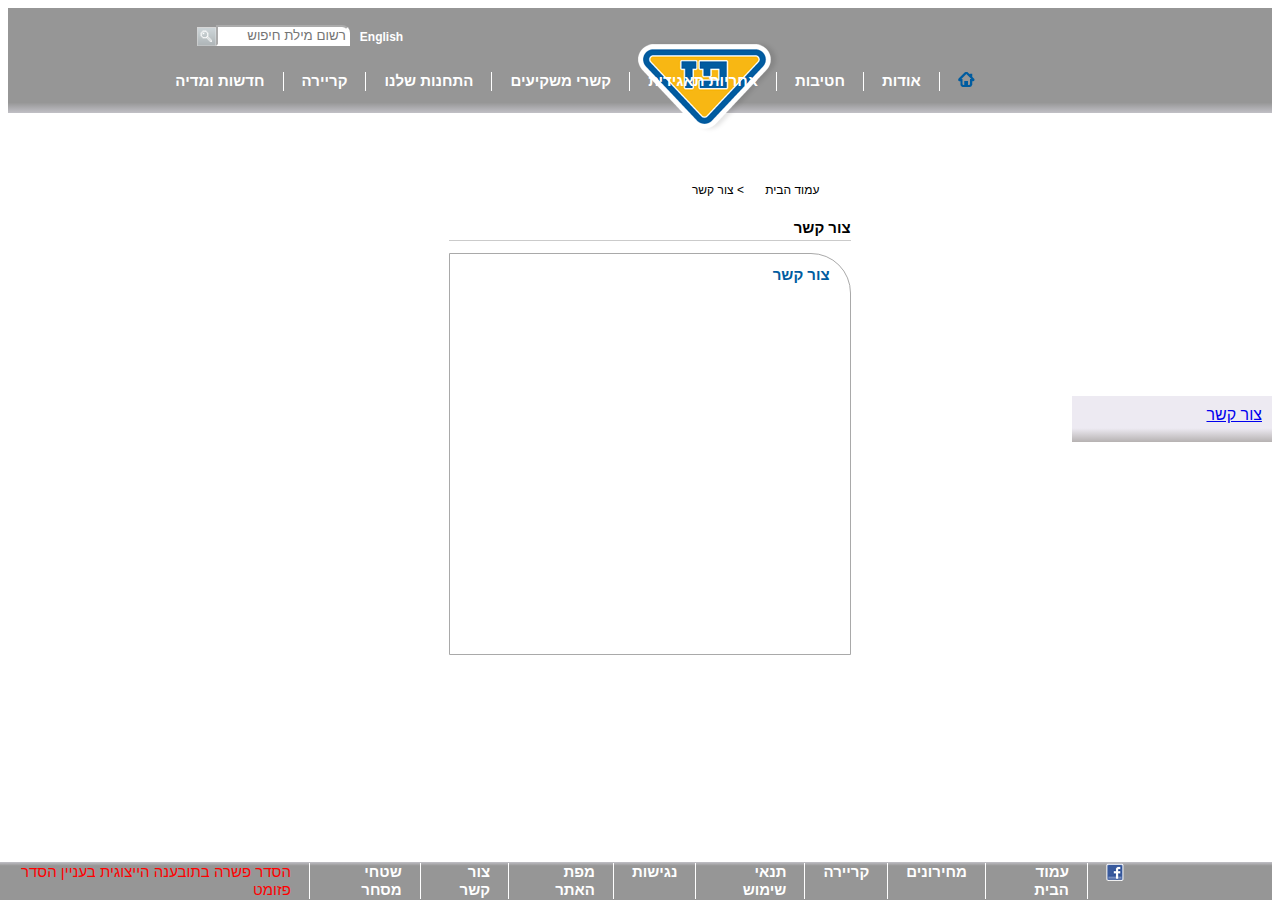
==== contact.html @ d49fc924 "add contact form - not complete" ====
<!DOCTYPE html>
<html lang="en">
<head>
    <meta charset="UTF-8">
    <meta name="viewport" content="width=device-width, initial-scale=1.0">
    <title>Paz Contact</title>
    <link rel="stylesheet" href="style.css">
</head>
<body>
    <header>
        <div class="row heading">   <!--layout - header row-->
            <div id="logo-icon">
                <img src="images\paz_logo.png" alt="Logo Icon">
            </div>
            <div class="row"> <!--search row-->
                <form class="search-row">
                    <a href="#" id="language">English</a>
                    <input type="text" id="search" placeholder="רשום מילת חיפוש"/>
                    <a href="#" id="search-button"><img src="images\search_button.png" alt="Search Icon"></a> 
                </form>
            </div>
            <div class="row">   <!--menu row-->
                <div>       <!--menu content-->
                    <nav>
                        <ul>
                            <li><a href="index.html"><img src="images\menu_home_blue.png" alt="Home Icon"></a></li>
                            <li>
                                <a href="#">אודות</a>
                                <ul class="dropdown">
                                    <li><a href="#">אודות</a></li>
                                    <li><a href="#">היסטוריה</a></li>
                                    <li><a href="#">חזון וערכים</a></li>
                                    <li><a href="#">מבנה הקבוצה</a></li>
                                    <li><a href="#">חברי דיקטוריון</a></li>
                                    <li><a href="#">הנהלת הקבוצה</a></li>
                                    <li><a href="#">פרסים והוקרה</a></li>
                                </ul>
                            </li>
                            <li>
                                <a href="#">חטיבות</a>
                                <ul class="dropdown">
                                    <li><a href="#">חטיבות</a></li>
                                    <li><a href="#">קמעונאות ומסחר</a></li>
                                    <li><a href="#">תעשיות ושרותים</a></li>
                                    <li><a href="#">זיקוק</a></li>
                                </ul>
                            </li>
                            <li>
                                <a href="#">אחריות תאגידית</a>
                                <ul class="dropdown">
                                    <li><a href="#">אחריות תאגידית</a></li>
                                    <li><a href="#">הקוד האתי</a></li>
                                    <li><a href="#">מעורבות חברתית</a></li>
                                    <li><a href="#">נגישות</a></li>
                                    <li><a href="#">איכות הסביבה ובטיחות</a></li>
                                    <li><a href="#">דירוג מעלה</a></li>
                                </ul>
                            </li>
                            <li>
                                <a href="#">קשרי משקיעים</a>
                                <ul class="dropdown">
                                    <li><a href="#">פרופיל החברה</a></li>
                                    <li><a href="#">דו"חות כספיים</a></li>
                                    <li><a href="#">כלים למשקיע</a></li>
                                    <li><a href="#">נתוני מניה</a></li>
                                    <li><a href="#">אסיפות כלליות</a></li>
                                </ul>
                            </li>
                            <li>
                                <a href="#">התחנות שלנו</a>
                                <ul class="dropdown">
                                    <li><a href="#">התחנות שלנו</a></li>
                                    <li><a href="#">נגישות מתחמי פז</a></li>
                                    <li><a href="#">רשימת תחנות</a></li>
                                    <li><a href="#">מועדונים</a></li>
                                </ul>
                            </li>
                            <li>
                                <a href="#">קריירה</a>
                                <ul class="dropdown">
                                    <li><a href="#">לעבוד בפז</a></li>
                                    <li><a href="#">ניהול תחנת פז</a></li>
                                    <li><a href="#">קריירה</a></li>
                                </ul>
                            </li>
                            <li>
                                <a href="#">חדשות ומדיה</a>
                                <ul class="dropdown">
                                    <li><a href="#">פרסומות</a></li>
                                    <li><a href="#">הודעות לעיתונות</a></li>
                                </ul>
                            </li>
                        </ul>
                    </nav>
                </div>
            </div>
        </div>
    </header>
    <main>
        <div class="contact-column">
            <div class="contact-column">
                <div class="contact-design">
                    <a href="contact.html">צור קשר</a>
                </div>
            </div>
            <div class="contact-column">
                <div class="row-contact">
                    <div class="contact-top-line-design">
                        <a href="index.html">עמוד הבית</a><p> > צור קשר </p>
                    </div>
                    <h1 class="headline-contact">צור קשר</h1>
                    <form id="contact-form">
                        <h2>צור קשר</h2>
                    </form>
                </div>
            </div>
            <div class="contact-column">

            </div>
        </div>
    </main>
    <footer>
        <div class="row footer">   <!--layout - footer row-->
            <div class="footer-content">       <!--menu content-->
                <nav>
                    <ul>
                        <li><a href="#"><img src="images\fb_icon.png" alt="Home Icon"></a></li>
                        <li><a href="#">עמוד הבית</a></li>
                        <li><a href="#">מחירונים</a></li>
                        <li><a href="#">קריירה</a></li>
                        <li><a href="#">תנאי שימוש</a></li>
                        <li><a href="#">נגישות</a></li>
                        <li><a href="#">מפת האתר</a></li>
                        <li><a href="#">צור קשר</a></li>
                        <li><a href="#">שטחי מסחר</a></li>
                        <li><a href="#">הסדר פשרה בתובענה הייצוגית בעניין הסדר פזומט</a></li>
                    </ul>
                </nav>
            </div>
        </div>
    </footer>
</body>
</html>
---- style.css ----
body {
    direction: rtl;
    text-align: right;
    font-family: Arial;
}

.row {
    display: flex;
    flex-direction: column;
    align-items: center;
    justify-content: center;
}

.column {
    display: flex;
    flex-direction: row;
    margin-top: 10px;
}

.heading {
    background: rgb(193,192,198);
    background: linear-gradient(0deg, rgba(193,192,198,1) 0%, rgba(150,150,150,1) 10%);
    /*background-color: rgb(151, 150, 150);*/
    width: 100%;
    height: 105px;
}

nav {
    margin-right: 90px;
}

nav > ul {
    padding-left: 0px;
    display: flex;
}

nav > ul > li, .dropdown{
    padding: 0 18px 0 18px;
    list-style: none;
}

/* white right border of menu except the first one*/
nav > ul > li:not(:first-child) {
    border-right: 1px solid white;
}

nav > ul > li > a, .dropdown > li > a {
    color: white;
    text-decoration: none;
    font-weight: bold;    
    font-size: 15px;
    position: relative;
}

.dropdown{
    margin-top: 10px;
    background-color:  rgb(151, 150, 150);
    display: none;
}

.dropdown > li {
    padding: 10px;
    margin: 0 -10px 0 -10px;
    width: 100%;
    height: 100%;  
}
 .dropdown > li:not(:last-child){
    border-bottom: 1px solid white;
 }

nav > ul > li:hover > .dropdown {
    display: block;
    position: absolute;
    z-index: 1;
    top: 80px;
}

.dropdown > li:hover {
    background-color: lightgray;
}

#language {
    color:white;
    font-weight: bold;
    margin-left: 10px; 
    margin-top: 5px;
    font-size: 12px;
    text-decoration: none;
}

#language:hover, a:hover, .text > a:hover, .footer-content > nav > ul > li:last-child > a:hover, .dropdown > li > a:hover, .contact-design:hover, .contact-top-line-design > a:hover{
    text-decoration: underline;
    color:#005CA0;
}

.search-row{
    display: flex;
    padding: 10px;
    margin-right: 680px;
}

#search {
    border-radius: 0 8px 0 0;
    border-color: white;
    width: 126px;
    flex: 1;
}

#search-button {
    width: 19px;
    height: 19px;
    margin-top: 2px;
}

#logo-icon {
    position: absolute;
    right: 500px;
    top: 40px;
}

.images {
    padding: 10px;
    border-radius: 0 0 40px 0;
}

.text, .trans-back {
    width: 228px;
    height: 77px;
    padding: 10px;
    position: absolute;
    bottom: 20px;
    right: 15px; 
}

.text {
    color: white;
    bottom: 40px;
    font-size: 12px;
}

.text > a {
    color: white;
}

p {
    margin-top: -10px;
}

.read-more {
    margin-right: 160px;
}

/*add image after "קרא עוד"*/
.read-more::after {
    content : url('images/read_more_white.png');
    width: 5px;
    height: 5px;
    margin-right: 5px;
}

.read-more:hover::after, .link-pos:hover::after, .erea-map-pos:hover::after {
    content : url('images/read_more_blue.png');
}

.text-pos {
    position: relative;
    margin: 0 auto;
}

.trans-back { 
    background-color:  rgb(151, 150, 150);
    opacity: 0.9;
    border-radius: 0 0 40px 0;
}

.text-container {
    width: 270px;
    height: 216px;
    position: relative;
    margin: 0 20px;
}

.header-pos, .link-pos, .img-pos, .erea-map-pos, .img-map-pos {
    position: absolute;
}

.header-pos {   
    top: 0px;
    right: 20px;
}

.img-pos {
    right: 10px;
    top: 50px;
}

.img-map-pos {
    left: 10px;
    top: 40px;
}

.link-pos {
    bottom: 20px;
    left: 20px;
}

.link-pos::after, .erea-map-pos::after {
    content : url('images/read_more_yellow.png');
    width: 5px;
    height: 5px;
    margin-right: 5px;
}

.erea-map-pos {
    right: 20px;
}

.north-pos {
    top: 50px;
}

.center-pos {
    top: 70px;
}

.south-pos {
    top: 90px;
}

.img-background {
    margin: 0 auto;
    display: block;
}

h3 {
    font-size: 14px;
    font-weight: bold;
    margin-bottom: 15px;
}

.footer {
    background: rgb(193,192,198);
    background: linear-gradient(180deg, rgba(193,192,198,1) 0%, rgba(150,150,150,1) 10%);
    width: 100%;
    height: 38px;
    position: fixed;
    bottom: 0px;
    margin-right: auto;
}

.footer-content > nav > ul > li:last-child > a {
    color: red;
    font-weight: 400;
}

.contact-page {
    visibility: collapse;
}


/**********Contact page style************/
.contact-column {
    display: flex;
    flex-direction: row;
    align-items: center;
    width: 100%;
    margin-top: 10px;
}

.contact-design {
    background: rgb(237,234,242);
    background: linear-gradient(180deg, rgba(237,234,242,1) 70%, rgba(182,178,178,1) 100%);
    text-decoration: none;
    width: 110px;
    height: 36px;
    padding: 10px 10px 0px 80px;
    margin-top: 50px;
    color: black;
}

.row-contact {
    display: flex;
    flex-direction: column;
    align-items: flex-start;
}

.contact-top-line-design {
    font-size: 12px;
}

.contact-top-line-design > p {
    margin-top: 50px;
}

.contact-top-line-design > a {
    margin-top: 50px;
    text-decoration: none;
    color: black;
}

.contact-top-line-design {
    display: flex;
    flex-direction: row;
    align-items: flex-start;
    justify-content: space-evenly;
    margin-right: 10px;
    width: 170px;
}

.headline-contact {
    font-size: 15px;
    font-weight: bold;
    border-bottom: 1px solid #cbcbcb;
    margin-bottom: 12px;
    padding-bottom: 4px;
    width: 100%;
}

#contact-form{
    border: 1px solid darkgray;
    width: 400px;
    height: 400px;
    border-radius: 0 40px 0 0;
}

#contact-form > h2 {
    margin-right: 20px;
    color: #005ca0;
    font-weight: bold;
    font-size: 15px;
}
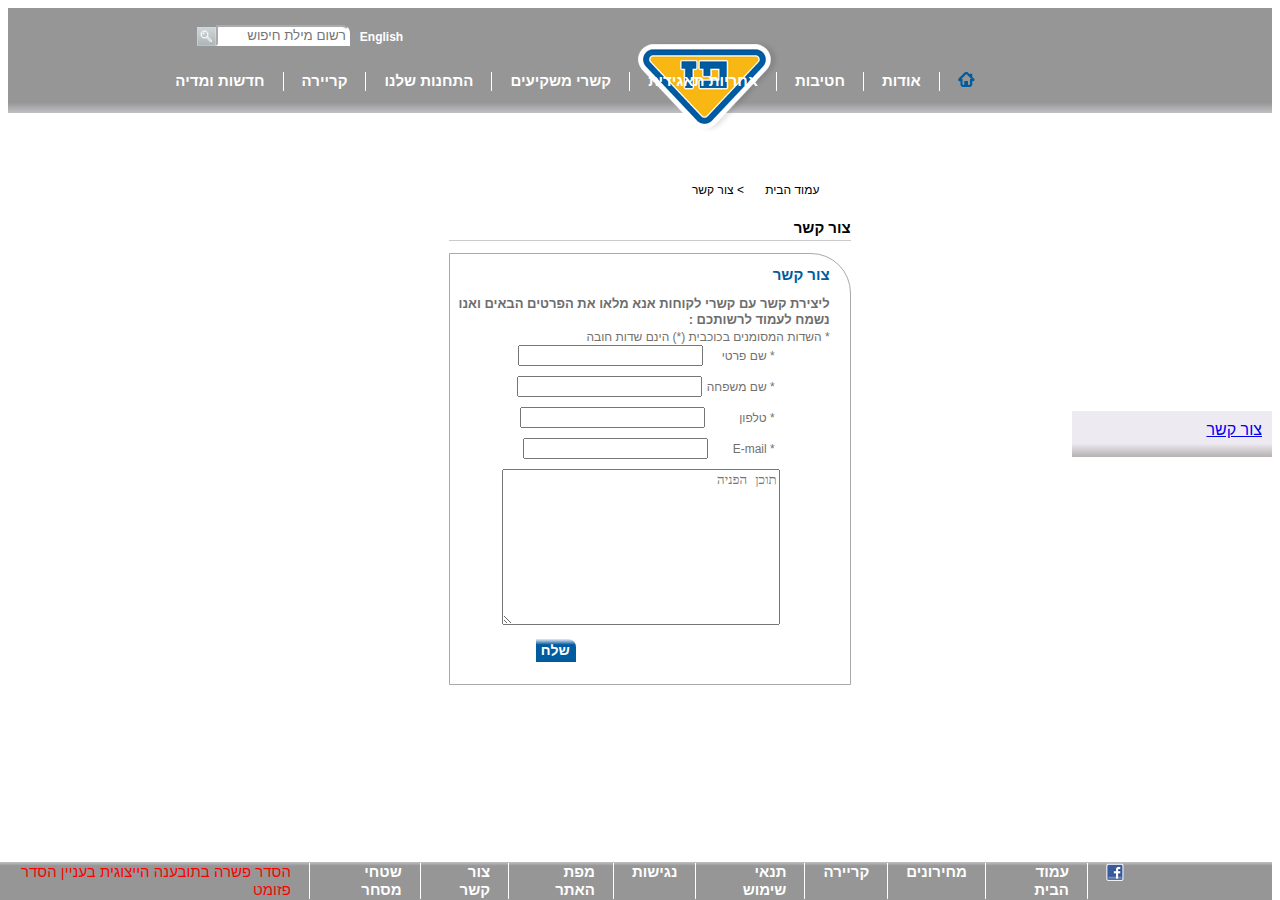
==== commit 25e9800f: "completed form to contact.html" ====
--- a/contact.html
+++ b/contact.html
@@ -111,6 +111,30 @@
                     <h1 class="headline-contact">צור קשר</h1>
                     <form id="contact-form">
                         <h2>צור קשר</h2>
+                        <span class="caption">ליצירת קשר עם קשרי לקוחות אנא מלאו את הפרטים הבאים ואנו נשמח לעמוד לרשותכם :</span>
+                        <span class="form-text-design">* השדות המסומנים בכוכבית (*) הינם שדות חובה</span>
+                        <div class="content-design">
+                            <label class="form-text-design" for="first-name">* שם פרטי</label>
+                            <input type="text" name="first-name" id="first-name" required>
+                        </div>
+                        <div class="content-design">
+                            <label class="form-text-design" for="last-name">* שם משפחה</label>
+                            <input type="text" name="last-name" id="last-name" required>
+                        </div>
+                        <div class="content-design">
+                            <label class="form-text-design" for="phone">* טלפון</label>
+                            <input type="text" name="phone" id="phone" required>
+                        </div>
+                        <div class="content-design">
+                            <label class="form-text-design" for="email">* E-mail</label>
+                            <input type="email" name="email" id="email" required>
+                        </div>
+                        <div class="content-design">
+                            <textarea name="content-of-contact" id="content-of-contact" cols="32" rows="10" placeholder="תוכן הפניה"></textarea>
+                        </div>
+                        <div class="button-design">
+                            <button>שלח</button>
+                        </div>
                     </form>
                 </div>
             </div>
--- a/style.css
+++ b/style.css
@@ -319,7 +319,7 @@
 #contact-form{
     border: 1px solid darkgray;
     width: 400px;
-    height: 400px;
+    height: 430px;
     border-radius: 0 40px 0 0;
 }
 
@@ -330,3 +330,61 @@
     font-size: 15px;
 }
 
+.caption {
+    display: block;
+    color: #6d6d6d;
+    font-size: 13px;
+    font-weight: bold;
+    line-height: 1.2;
+    margin: 5px 20px 0 0;
+}
+
+.form-text-design {
+    margin-right: 20px;
+    color: #72716d;
+    font-size: 12px;
+}
+
+.content-design {
+    margin: 0 55px 10px 0;
+}
+
+textarea {
+    margin-right: 15px;
+}
+
+#first-name {
+    margin-right: 14px;
+}
+
+#phone {
+    margin-right: 30px;
+}
+
+#email {
+    margin-right: 20px;
+}
+
+.button-design {
+    padding: 0 4px;
+    margin-right: 270px;   
+}
+
+button {
+    background: rgb(237,234,242);
+    background: linear-gradient(180deg, rgba(237,234,242,1) 0%, rgba(0,92,160,1) 25%);
+    color: white;
+    font-weight: bold;
+    border: none;
+    border-radius: 0 8px 0 0;
+    line-height: 21px;
+    width: 40px;
+    font-size: 14px;
+}
+
+button:hover {
+    color: black;
+    background: rgb(237,234,242);
+    background: linear-gradient(180deg, rgba(237,234,242,1) 0%, rgba(241,177,46,1) 25%);
+}
+
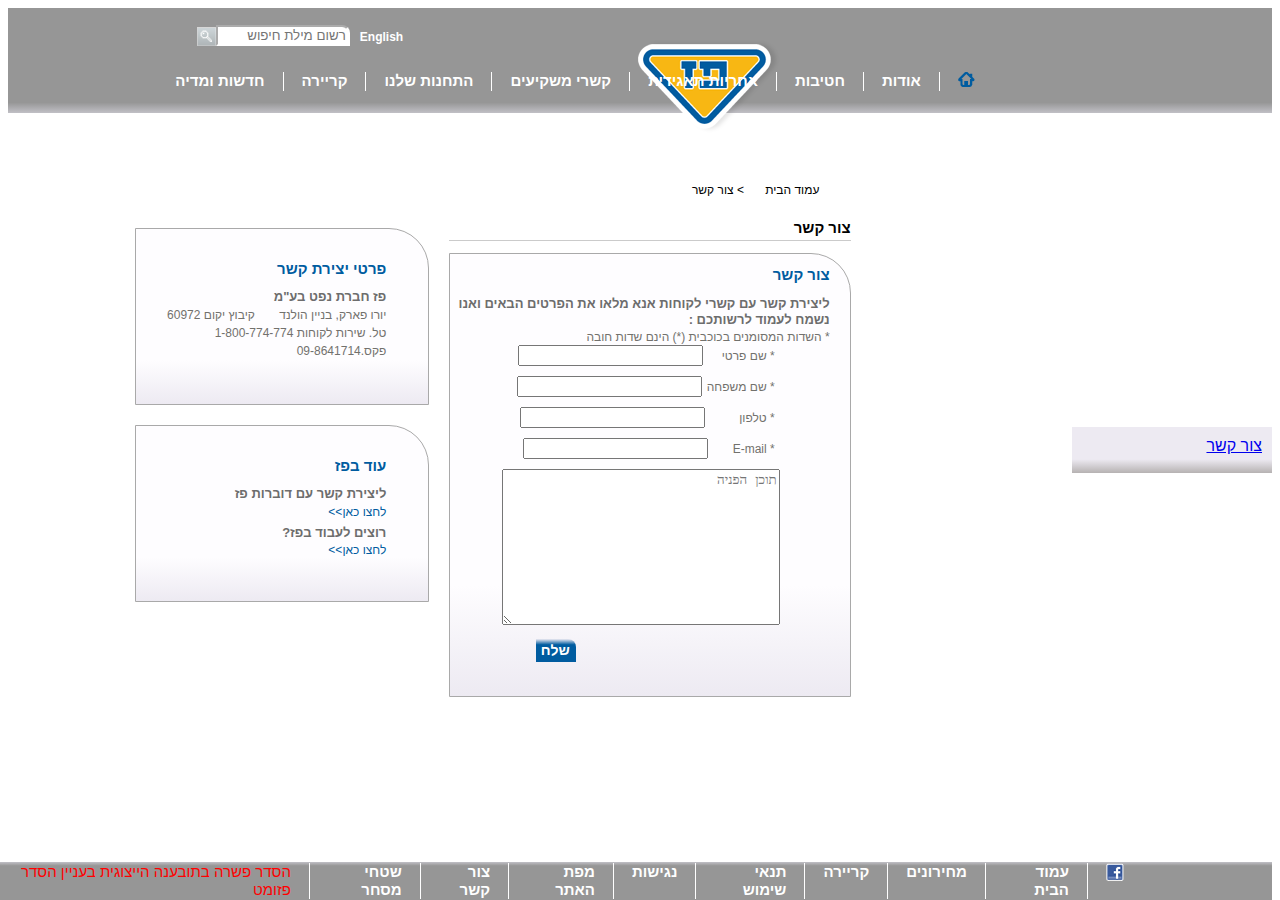
==== commit 2c57bdc1: "add all data to contact.html" ====
--- a/contact.html
+++ b/contact.html
@@ -109,37 +109,59 @@
                         <a href="index.html">עמוד הבית</a><p> > צור קשר </p>
                     </div>
                     <h1 class="headline-contact">צור קשר</h1>
-                    <form id="contact-form">
-                        <h2>צור קשר</h2>
-                        <span class="caption">ליצירת קשר עם קשרי לקוחות אנא מלאו את הפרטים הבאים ואנו נשמח לעמוד לרשותכם :</span>
-                        <span class="form-text-design">* השדות המסומנים בכוכבית (*) הינם שדות חובה</span>
-                        <div class="content-design">
-                            <label class="form-text-design" for="first-name">* שם פרטי</label>
-                            <input type="text" name="first-name" id="first-name" required>
-                        </div>
-                        <div class="content-design">
-                            <label class="form-text-design" for="last-name">* שם משפחה</label>
-                            <input type="text" name="last-name" id="last-name" required>
-                        </div>
-                        <div class="content-design">
-                            <label class="form-text-design" for="phone">* טלפון</label>
-                            <input type="text" name="phone" id="phone" required>
-                        </div>
-                        <div class="content-design">
-                            <label class="form-text-design" for="email">* E-mail</label>
-                            <input type="email" name="email" id="email" required>
-                        </div>
-                        <div class="content-design">
-                            <textarea name="content-of-contact" id="content-of-contact" cols="32" rows="10" placeholder="תוכן הפניה"></textarea>
-                        </div>
-                        <div class="button-design">
-                            <button>שלח</button>
-                        </div>
-                    </form>
+                    <div class="text-back-design">
+                        <form id="contact-form">
+                            <h2>צור קשר</h2>
+                            <span class="caption">ליצירת קשר עם קשרי לקוחות אנא מלאו את הפרטים הבאים ואנו נשמח לעמוד לרשותכם :</span>
+                            <span class="form-text-design">* השדות המסומנים בכוכבית (*) הינם שדות חובה</span>
+                            <div class="content-design">
+                                <label class="form-text-design" for="first-name">* שם פרטי</label>
+                                <input type="text" name="first-name" id="first-name" required>
+                            </div>
+                            <div class="content-design">
+                                <label class="form-text-design" for="last-name">* שם משפחה</label>
+                                <input type="text" name="last-name" id="last-name" required>
+                            </div>
+                            <div class="content-design">
+                                <label class="form-text-design" for="phone">* טלפון</label>
+                                <input type="text" name="phone" id="phone" required>
+                            </div>
+                            <div class="content-design">
+                                <label class="form-text-design" for="email">* E-mail</label>
+                                <input type="email" name="email" id="email" required>
+                            </div>
+                            <div class="content-design">
+                                <textarea name="content-of-contact" id="content-of-contact" cols="32" rows="10" placeholder="תוכן הפניה"></textarea>
+                            </div>
+                            <div class="button-design">
+                                <button>שלח</button>
+                            </div>
+                        </form>
+                    </div>
                 </div>
             </div>
             <div class="contact-column">
-
+                <div class="row-contact">
+                    <div class="text-back-design">
+                        <div class="text-design">
+                            <h2>פרטי יצירת קשר</h2>
+                            <span class="caption">פז חברת נפט בע"מ</span>
+                            <span class="form-text-design">יורו פארק, בניין הולנד</span>
+                            <span class="form-text-design">קיבוץ יקום 60972</span>
+                            <span class="form-text-design">טל. שירות לקוחות 1-800-774-774</span>
+                            <span class="form-text-design">פקס.09-8641714</span>
+                        </div>
+                    </div>
+                    <div class="text-back-design">
+                        <div class="text-design">
+                            <h2>עוד בפז</h2>
+                            <span class="caption">ליצירת קשר עם דוברות פז</span>
+                            <a href="#">לחצו כאן&gt;&gt;</a>
+                            <span class="caption">רוצים לעבוד בפז?</span>
+                            <a href="#">לחצו כאן&gt;&gt;</a>
+                        </div>
+                    </div>
+                </div>
             </div>
         </div>
     </main>
--- a/style.css
+++ b/style.css
@@ -88,7 +88,7 @@
     text-decoration: none;
 }
 
-#language:hover, a:hover, .text > a:hover, .footer-content > nav > ul > li:last-child > a:hover, .dropdown > li > a:hover, .contact-design:hover, .contact-top-line-design > a:hover{
+#language:hover, a:hover, .text > a:hover, .footer-content > nav > ul > li:last-child > a:hover, .dropdown > li > a:hover, .contact-design:hover, .contact-top-line-design > a:hover, .text-design > a:hover{
     text-decoration: underline;
     color:#005CA0;
 }
@@ -316,14 +316,20 @@
     width: 100%;
 }
 
+.text-back-design {
+    border: 1px solid darkgray;
+    border-radius: 0 40px 0 0;
+    background: rgb(237,234,242);
+    background: linear-gradient(0deg, rgba(237,234,242,1) 0%, rgba(254,253,255,1) 25%);
+    margin-bottom: 20px;
+}
+
 #contact-form{
-    border: 1px solid darkgray;
     width: 400px;
     height: 430px;
-    border-radius: 0 40px 0 0;
-}
-
-#contact-form > h2 {
+}
+
+h2 {
     margin-right: 20px;
     color: #005ca0;
     font-weight: bold;
@@ -388,3 +394,16 @@
     background: linear-gradient(180deg, rgba(237,234,242,1) 0%, rgba(241,177,46,1) 25%);
 }
 
+.text-design {
+    width: 248px;
+    height: 142px;
+    padding: 18px 22px 15px;
+}
+
+.text-design > a {
+    text-decoration: none;
+    color: #005CA0;
+    font-size: 12px;
+    margin-right: 20px;
+}
+
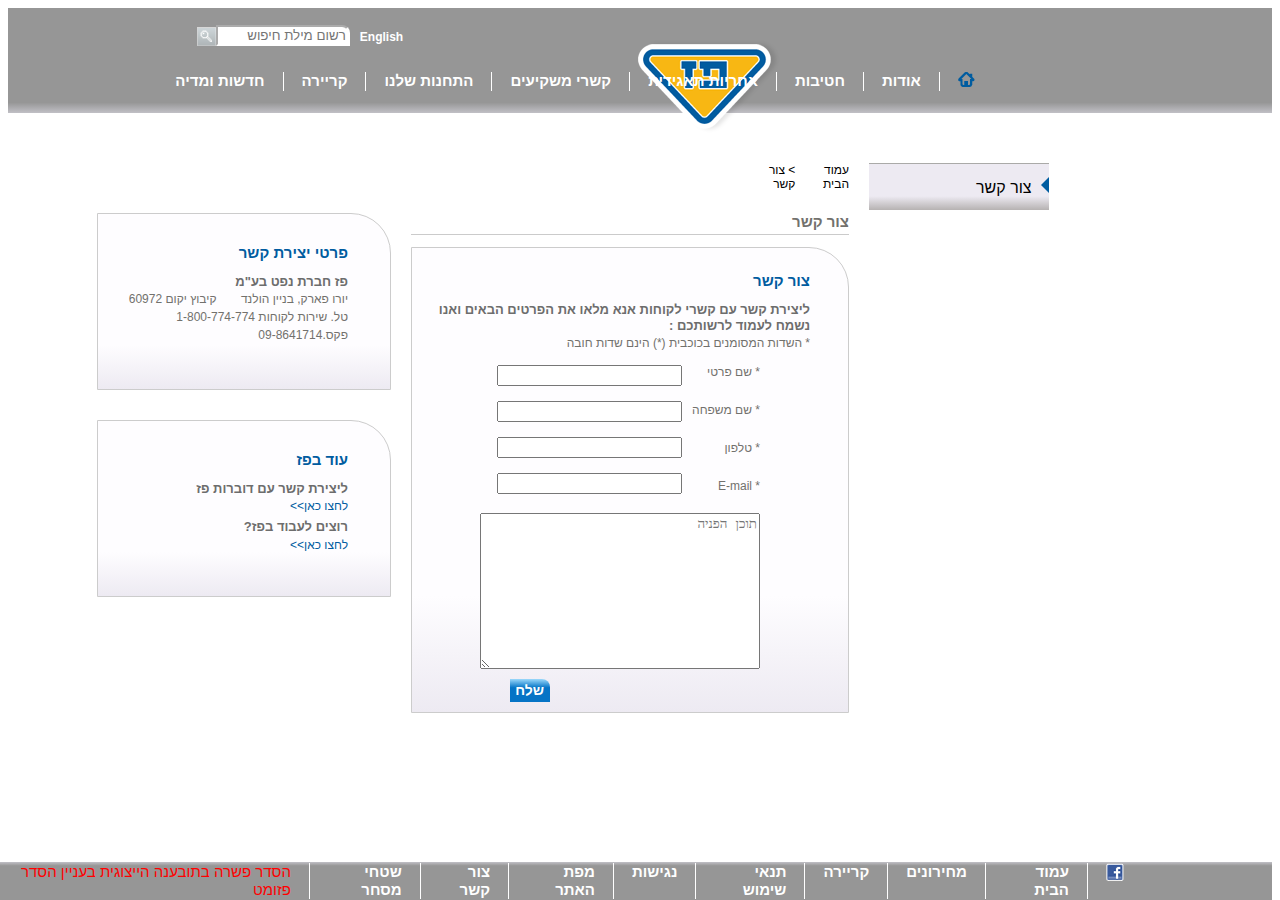
==== commit 76aa1700: "finish design of contact page" ====
--- a/contact.html
+++ b/contact.html
@@ -97,52 +97,49 @@
         </div>
     </header>
     <main>
-        <div class="contact-column">
-            <div class="contact-column">
+        <div class="row-contact">
+            <div class="contact-column contact-align-item">
                 <div class="contact-design">
-                    <a href="contact.html">צור קשר</a>
+                    <div class="triangle"></div>
+                    <a class="contact-with-triangle" href="contact.html">צור קשר</a>
                 </div>
             </div>
-            <div class="contact-column">
-                <div class="row-contact">
-                    <div class="contact-top-line-design">
-                        <a href="index.html">עמוד הבית</a><p> > צור קשר </p>
-                    </div>
-                    <h1 class="headline-contact">צור קשר</h1>
-                    <div class="text-back-design">
-                        <form id="contact-form">
-                            <h2>צור קשר</h2>
-                            <span class="caption">ליצירת קשר עם קשרי לקוחות אנא מלאו את הפרטים הבאים ואנו נשמח לעמוד לרשותכם :</span>
-                            <span class="form-text-design">* השדות המסומנים בכוכבית (*) הינם שדות חובה</span>
-                            <div class="content-design">
-                                <label class="form-text-design" for="first-name">* שם פרטי</label>
-                                <input type="text" name="first-name" id="first-name" required>
+            <div class="contact-column contact-form-align">
+                <div class="contact-top-line-design">
+                    <a href="index.html">עמוד הבית</a><p> > צור קשר </p>
+                </div>
+                <h1 class="headline-contact">צור קשר</h1>
+                <div class="text-back-design text-back-design-width">                        
+                    <h2>צור קשר</h2>
+                    <span class="caption">ליצירת קשר עם קשרי לקוחות אנא מלאו את הפרטים הבאים ואנו נשמח לעמוד לרשותכם :</span>
+                    <span class="form-text-design">* השדות המסומנים בכוכבית (*) הינם שדות חובה</span>
+                    <form id="contact-form">
+                        <div class="content-design">
+                            <div class="label-flex">
+                                <label class="form-text-design label-design" for="first-name">* שם פרטי</label>
+                                <label class="form-text-design label-design" for="last-name">* שם משפחה</label>
+                                <label class="form-text-design label-design" for="phone">* טלפון</label>
+                                <label class="form-text-design label-design" for="email">* E-mail</label>
                             </div>
-                            <div class="content-design">
-                                <label class="form-text-design" for="last-name">* שם משפחה</label>
-                                <input type="text" name="last-name" id="last-name" required>
+                            <div class="input-flex">
+                                <input class="input-design" type="text" name="first-name" id="first-name" required>
+                                <input class="input-design" type="text" name="last-name" id="last-name" required>
+                                <input class="input-design" type="text" name="phone" id="phone" required>
+                                <input class="input-design" type="email" name="email" id="email" required>
                             </div>
-                            <div class="content-design">
-                                <label class="form-text-design" for="phone">* טלפון</label>
-                                <input type="text" name="phone" id="phone" required>
-                            </div>
-                            <div class="content-design">
-                                <label class="form-text-design" for="email">* E-mail</label>
-                                <input type="email" name="email" id="email" required>
-                            </div>
-                            <div class="content-design">
-                                <textarea name="content-of-contact" id="content-of-contact" cols="32" rows="10" placeholder="תוכן הפניה"></textarea>
-                            </div>
-                            <div class="button-design">
-                                <button>שלח</button>
-                            </div>
-                        </form>
-                    </div>
+                        </div>
+                        
+                        <div class="content-design">
+                            <textarea name="content-of-contact" id="content-of-contact" cols="33" rows="10" placeholder="תוכן הפניה"></textarea>
+                        </div>
+                        <div class="button-design">
+                            <button>שלח</button>
+                        </div>
+                    </form>
                 </div>
             </div>
-            <div class="contact-column">
-                <div class="row-contact">
-                    <div class="text-back-design">
+            <div class="contact-column contact-more-details-align">
+                    <div class="text-back-design text-back-design-align">
                         <div class="text-design">
                             <h2>פרטי יצירת קשר</h2>
                             <span class="caption">פז חברת נפט בע"מ</span>
@@ -161,7 +158,6 @@
                             <a href="#">לחצו כאן&gt;&gt;</a>
                         </div>
                     </div>
-                </div>
             </div>
         </div>
     </main>
--- a/style.css
+++ b/style.css
@@ -88,7 +88,7 @@
     text-decoration: none;
 }
 
-#language:hover, a:hover, .text > a:hover, .footer-content > nav > ul > li:last-child > a:hover, .dropdown > li > a:hover, .contact-design:hover, .contact-top-line-design > a:hover, .text-design > a:hover{
+#language:hover, a:hover, .text > a:hover, .footer-content > nav > ul > li:last-child > a:hover, .dropdown > li > a:hover, .contact-with-triangle:hover, .contact-top-line-design > a:hover, .text-design > a:hover{
     text-decoration: underline;
     color:#005CA0;
 }
@@ -261,31 +261,60 @@
 /**********Contact page style************/
 .contact-column {
     display: flex;
-    flex-direction: row;
-    align-items: center;
+    flex-direction: column;
+    align-items: flex-start;
     width: 100%;
-    margin-top: 10px;
+    height: 600px;
+    margin-right: 20px;
+}
+
+.contact-align-item {
+    align-items: flex-end;
+    margin-top: 50px;
 }
 
 .contact-design {
     background: rgb(237,234,242);
     background: linear-gradient(180deg, rgba(237,234,242,1) 70%, rgba(182,178,178,1) 100%);
-    text-decoration: none;
-    width: 110px;
+    width: 90px;
     height: 36px;
     padding: 10px 10px 0px 80px;
-    margin-top: 50px;
+    border-top: 1px solid #aaaaa8;
+}
+
+.triangle {
+    width: 0; 
+    height: 0; 
+    border-top: 8px solid transparent;
+    border-bottom: 8px solid transparent;     
+    border-right: 8px solid #005ca0; 
+    z-index: 1;
+    margin-right: -10px;
+    margin-top: 3px;
+    display: inline-block;
+}
+
+.contact-with-triangle{
+    text-decoration: none;
     color: black;
+    margin-right: 5px;
 }
 
 .row-contact {
     display: flex;
-    flex-direction: column;
-    align-items: flex-start;
+    align-items: flex-start; 
 }
 
 .contact-top-line-design {
     font-size: 12px;
+}
+
+.contact-more-details-align {
+    margin-top: 100px;
+}
+
+.text-back-design-align {
+    margin-bottom: 30px;
 }
 
 .contact-top-line-design > p {
@@ -300,14 +329,13 @@
 
 .contact-top-line-design {
     display: flex;
-    flex-direction: row;
     align-items: flex-start;
-    justify-content: space-evenly;
-    margin-right: 10px;
-    width: 170px;
+    justify-content: space-between;
+    width: 105px;
 }
 
 .headline-contact {
+    color: #72716d;
     font-size: 15px;
     font-weight: bold;
     border-bottom: 1px solid #cbcbcb;
@@ -317,15 +345,24 @@
 }
 
 .text-back-design {
-    border: 1px solid darkgray;
+    border: 1px solid #CCCCCC;
     border-radius: 0 40px 0 0;
     background: rgb(237,234,242);
     background: linear-gradient(0deg, rgba(237,234,242,1) 0%, rgba(254,253,255,1) 25%);
-    margin-bottom: 20px;
+}
+
+.text-back-design-width {
+    width: 400px;
+    min-height: 332px;
+    padding: 12px 18px;
 }
 
 #contact-form{
-    width: 400px;
+    display: flex;
+    flex-direction: column;
+    align-items: center;
+    padding: 10px;
+    width: 95%;
     height: 430px;
 }
 
@@ -351,34 +388,49 @@
     font-size: 12px;
 }
 
+
 .content-design {
-    margin: 0 55px 10px 0;
-}
-
-textarea {
-    margin-right: 15px;
-}
-
-#first-name {
-    margin-right: 14px;
-}
-
-#phone {
-    margin-right: 30px;
-}
-
-#email {
+    display: flex;
+    align-items: center;
+    flex-wrap: wrap;
+    width: 300px;
+}
+
+.label-flex, .input-flex {
+    display: flex;
+    flex-direction: column;
+}
+
+.label-flex {
+    align-items: flex-start;
+    margin-left: 10px;
+}
+
+.input-flex {
+    align-items: flex-end;
+}
+
+.label-design {
+    margin-bottom: 20px;
+    margin-top: 4px;
+}
+
+.input-design {
+    margin-bottom: 15px;
+}
+
+#content-of-contact {
     margin-right: 20px;
 }
 
 .button-design {
-    padding: 0 4px;
-    margin-right: 270px;   
+    padding: 0 4px; 
+    margin: 10px 200px 0 0;  
 }
 
 button {
-    background: rgb(237,234,242);
-    background: linear-gradient(180deg, rgba(237,234,242,1) 0%, rgba(0,92,160,1) 25%);
+    background: rgb(155,217,251);
+    background: linear-gradient(180deg, rgba(155,217,251,1) 0%, rgba(5,116,198,1) 38%);
     color: white;
     font-weight: bold;
     border: none;
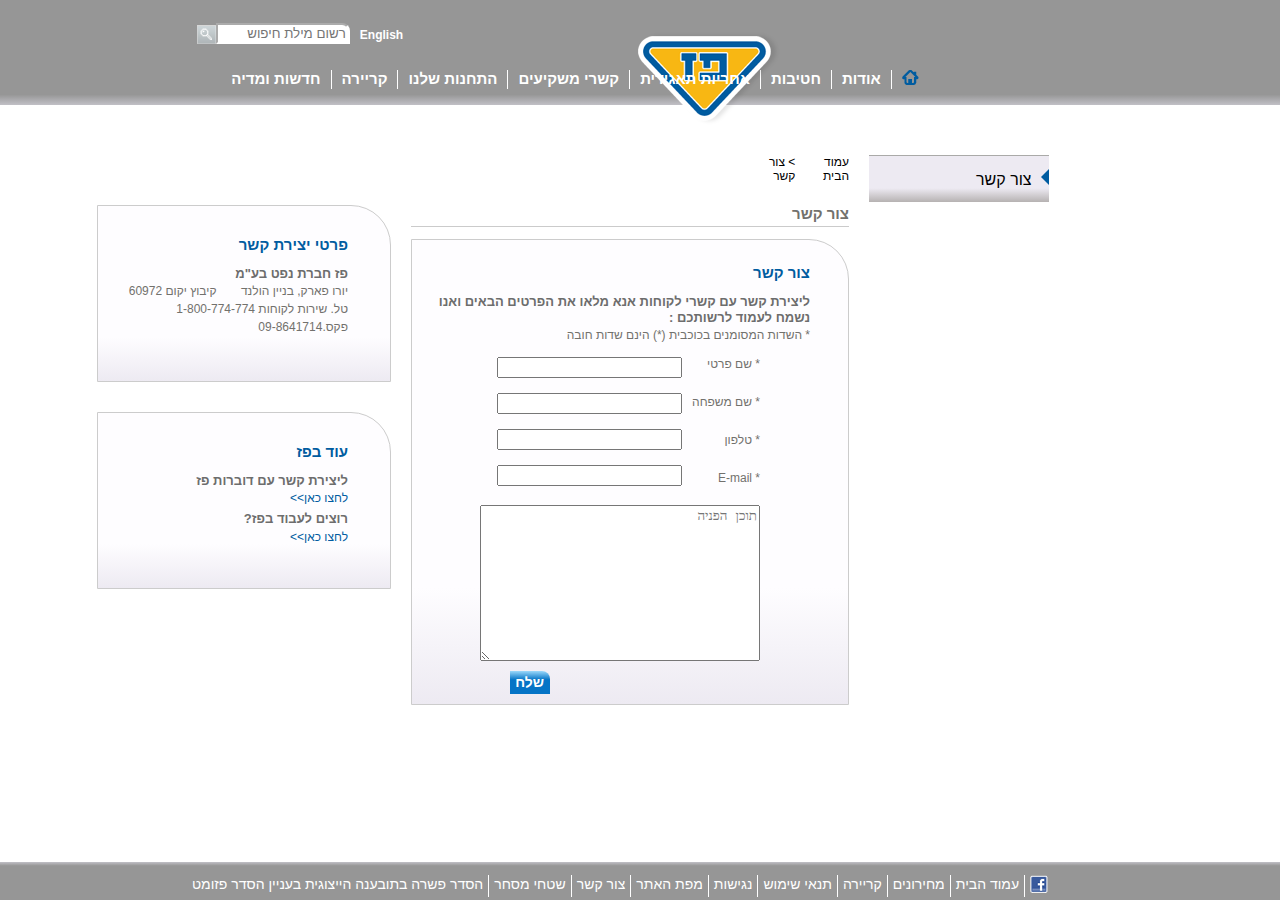
==== commit ca973fcb: "fix issues" ====
--- a/contact.html
+++ b/contact.html
@@ -21,9 +21,9 @@
             </div>
             <div class="row">   <!--menu row-->
                 <div>       <!--menu content-->
-                    <nav>
+                    <nav class="header-nav">
                         <ul>
-                            <li><a href="index.html"><img src="images\menu_home_blue.png" alt="Home Icon"></a></li>
+                            <li><a class="home-page-link" href="index.html"><img src="images\menu_home_blue.png" alt="Home Icon"></a></li>
                             <li>
                                 <a href="#">אודות</a>
                                 <ul class="dropdown">
@@ -173,7 +173,7 @@
                         <li><a href="#">תנאי שימוש</a></li>
                         <li><a href="#">נגישות</a></li>
                         <li><a href="#">מפת האתר</a></li>
-                        <li><a href="#">צור קשר</a></li>
+                        <li><a href="contact.html">צור קשר</a></li>
                         <li><a href="#">שטחי מסחר</a></li>
                         <li><a href="#">הסדר פשרה בתובענה הייצוגית בעניין הסדר פזומט</a></li>
                     </ul>
--- a/style.css
+++ b/style.css
@@ -2,18 +2,20 @@
     direction: rtl;
     text-align: right;
     font-family: Arial;
+    margin: 0;
 }
 
 .row {
     display: flex;
     flex-direction: column;
     align-items: center;
-    justify-content: center;
+    justify-content: flex-end;
 }
 
 .column {
     display: flex;
     flex-direction: row;
+    align-items: center;
     margin-top: 10px;
 }
 
@@ -25,7 +27,7 @@
     height: 105px;
 }
 
-nav {
+.header-nav {
     margin-right: 90px;
 }
 
@@ -34,8 +36,8 @@
     display: flex;
 }
 
-nav > ul > li, .dropdown{
-    padding: 0 18px 0 18px;
+.header-nav > ul > li, .dropdown{
+    padding: 0 10px 0 10px;
     list-style: none;
 }
 
@@ -88,7 +90,7 @@
     text-decoration: none;
 }
 
-#language:hover, a:hover, .text > a:hover, .footer-content > nav > ul > li:last-child > a:hover, .dropdown > li > a:hover, .contact-with-triangle:hover, .contact-top-line-design > a:hover, .text-design > a:hover{
+#language:hover, a:hover, .read-more-pos > a:hover, .footer-content > nav > ul > li:last-child > a:hover, .dropdown > li > a:hover, .contact-with-triangle:hover, .contact-top-line-design > a:hover, .text-design > a:hover{
     text-decoration: underline;
     color:#005CA0;
 }
@@ -115,7 +117,7 @@
 #logo-icon {
     position: absolute;
     right: 500px;
-    top: 40px;
+    top: 32px;
 }
 
 .images {
@@ -124,7 +126,7 @@
 }
 
 .text, .trans-back {
-    width: 228px;
+    width: 238px;
     height: 77px;
     padding: 10px;
     position: absolute;
@@ -132,17 +134,28 @@
     right: 15px; 
 }
 
+.read-more-pos {
+    position: absolute;
+    bottom: 25px;
+    left: 45px;
+}
+
 .text {
     color: white;
     bottom: 40px;
-    font-size: 12px;
-}
-
-.text > a {
+}
+
+.text > h3 {
+    font-size: 14px;
+}
+
+.read-more-pos > a {
     color: white;
-}
-
-p {
+    font-size: 11px;
+}
+
+.text > p {
+    font-size: 13px;
     margin-top: -10px;
 }
 
@@ -164,7 +177,7 @@
 
 .text-pos {
     position: relative;
-    margin: 0 auto;
+    margin: 10px auto;
 }
 
 .trans-back { 
@@ -180,17 +193,27 @@
     margin: 0 20px;
 }
 
+.column-align {
+    margin-left: 16px;
+}
+
 .header-pos, .link-pos, .img-pos, .erea-map-pos, .img-map-pos {
     position: absolute;
+}
+
+.link-pos, .erea-map-pos {
+    font-size: 13px;
+    color: #72716d;
 }
 
 .header-pos {   
     top: 0px;
     right: 20px;
+    color:  #6d6d6d;
 }
 
 .img-pos {
-    right: 10px;
+    right: 20px;
     top: 50px;
 }
 
@@ -246,12 +269,27 @@
     position: fixed;
     bottom: 0px;
     margin-right: auto;
-}
-
+    justify-content: center;
+}
+
+.footer-content {
+    margin-top: 10px;
+}
+
+.footer-content > nav > ul > li {
+    padding: 0 5px 0 5px;
+    list-style: none;
+}
+
+.footer-content > nav > ul > li > a{
+    font-weight: 200;
+    font-size: 14px;
+}
+/*
 .footer-content > nav > ul > li:last-child > a {
     color: red;
     font-weight: 400;
-}
+}*/
 
 .contact-page {
     visibility: collapse;
